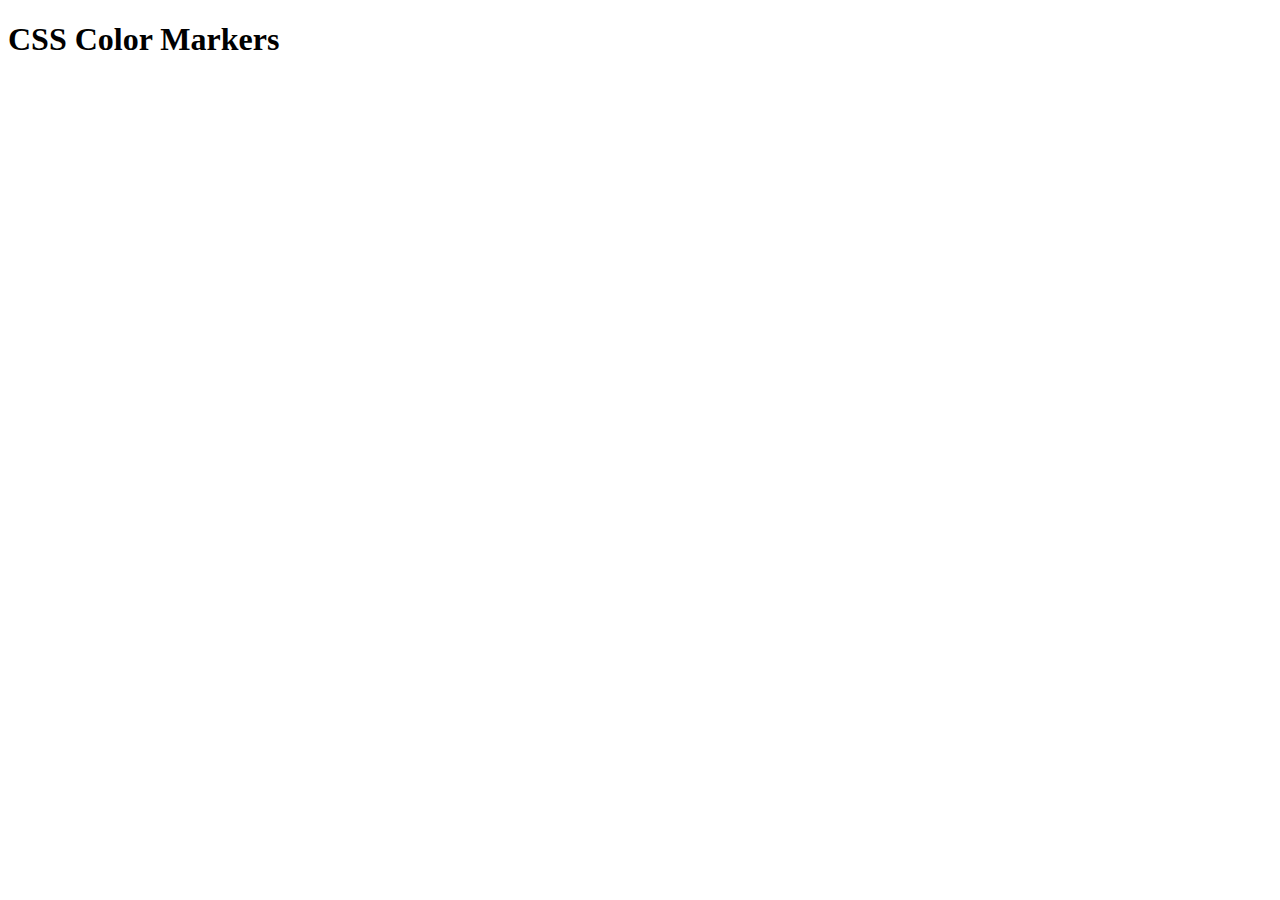
==== color marker/index.html @ 25517504 "Create index.html" ====
<!DOCTYPE html>
<html>

<head>
    <meta charset="utf-8">
    <meta name="viewport" content="width=device-width, initial-scale=1.0">
    <title>Colored Markers</title>
    <link rel="stylesheet" type="text/css" href="styles.css">
</head>

<body>
    <h1>CSS Color Markers</h1>
    <div class="container">
        <div class="marker">
        </div>
        <div class="marker">
        </div>
        <div class="marker">
        </div>
    </div>
</body>

</html>
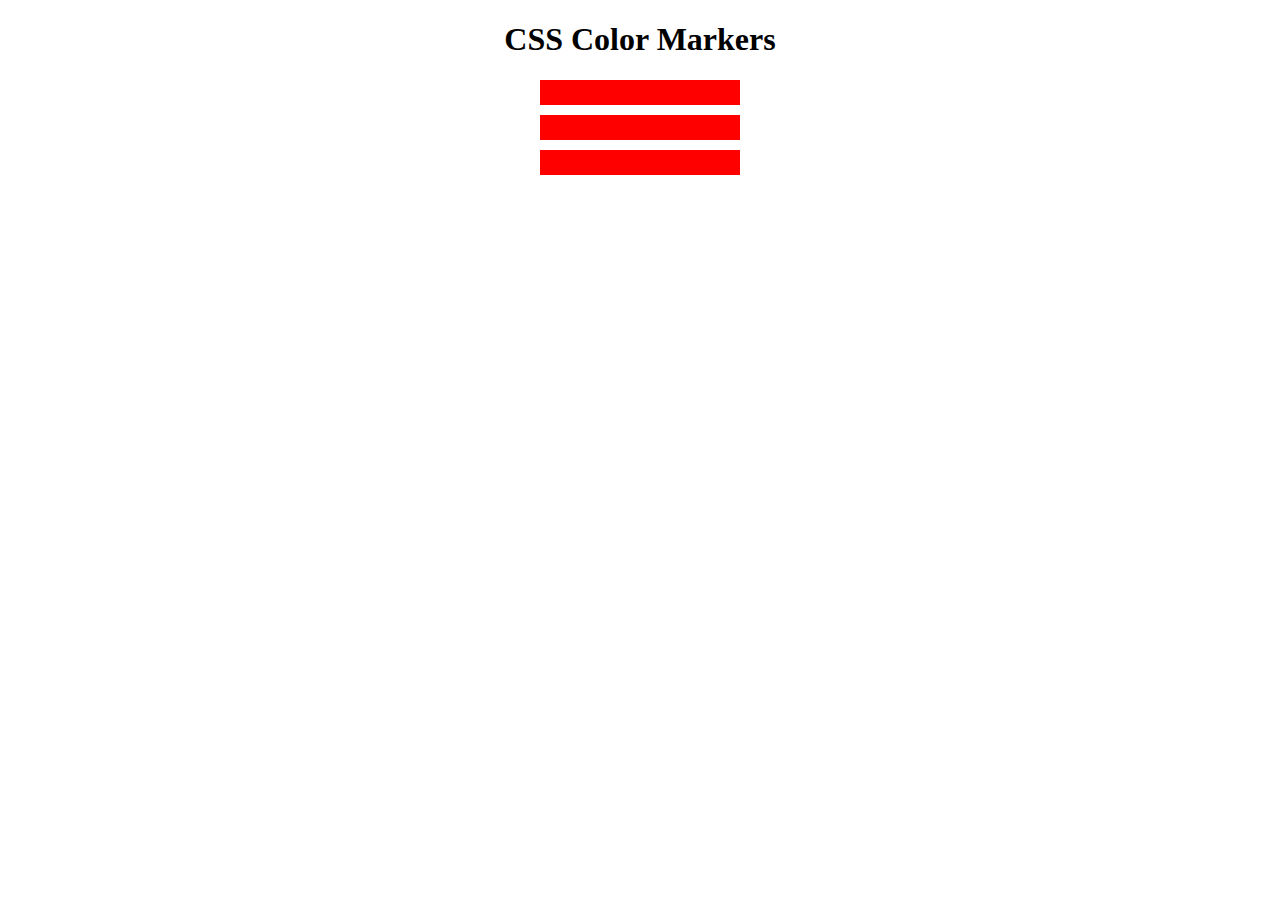
==== commit 72a0d0ac: "Update index.html" ====
--- a/color marker/index.html
+++ b/color marker/index.html
@@ -11,11 +11,17 @@
 <body>
     <h1>CSS Color Markers</h1>
     <div class="container">
-        <div class="marker">
+        <div class="marker red">
+            <div class="cap"></div>
+            <div class="sleeve"></div>
         </div>
-        <div class="marker">
+        <div class="marker green">
+            <div class="cap"></div>
+            <div class="sleeve"></div>
         </div>
-        <div class="marker">
+        <div class="marker blue">
+            <div class="cap"></div>
+            <div class="sleeve"></div>
         </div>
     </div>
 </body>
--- a/color marker/styles.css
+++ b/color marker/styles.css
@@ -0,0 +1,10 @@
+h1 {
+    text-align: center;
+}
+
+.marker {
+    width: 200px;
+    height: 25px;
+    background-color: red;
+    margin: 10px auto;
+}